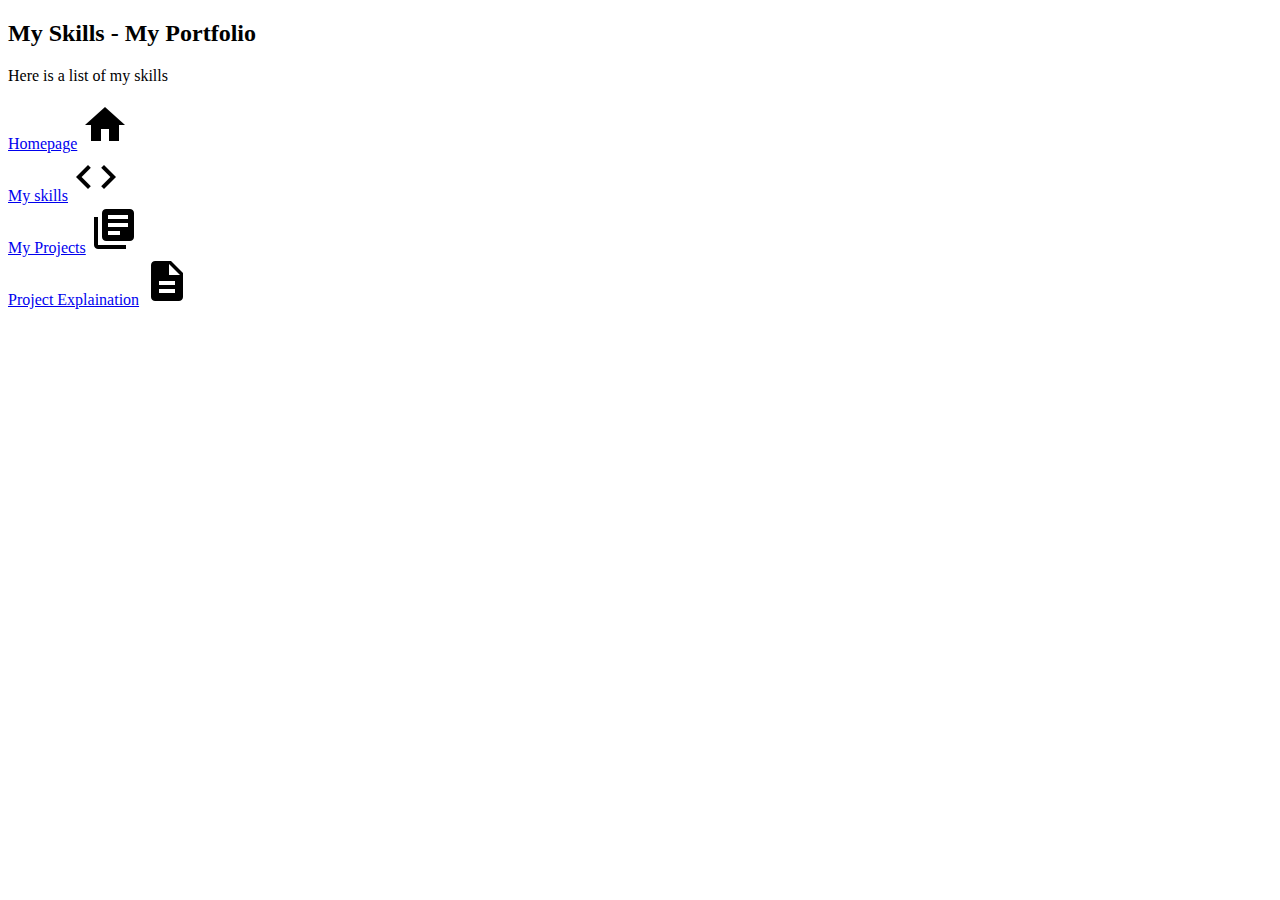
==== skills.html @ 691e4c21 "Beginning skills.html" ====
<!DOCTYPE html>
<html lang="fr">
<head>
    <meta charset="UTF-8">
    <meta http-equiv="X-UA-Compatible" content="IE=edge">
    <meta name="viewport" content="width=device-width, initial-scale=1.0">
    <title>My skills</title>
    <link rel="stylesheet" href="style.css">
</head>
<body>
    <header>
        <h2 class="hp">My Skills - My Portfolio</h2>
        <p class="welcome">Here is a list of my skills</p>
    </header>
    <section>
        <div class="menu"><a href="index.html">Homepage</a>
            <img src="img/baseline_home_black_24dp.png" alt="homepage">
        </div>
        <div class="menu"><a href="skills.html">My skills</a>
            <img src="img/baseline_code_black_24dp.png" alt="Skills">
        </div>
        <div class="menu"><a href="projects.html">My Projects</a>
            <img src="img/baseline_library_books_black_24dp.png" alt="projects">
        </div>
        <div class="menu"><a href="explaination.html">Project Explaination</a>
            <img src="img/baseline_description_black_24dp.png" alt="explaination">
        </div>
    </section>
</body>
</html>
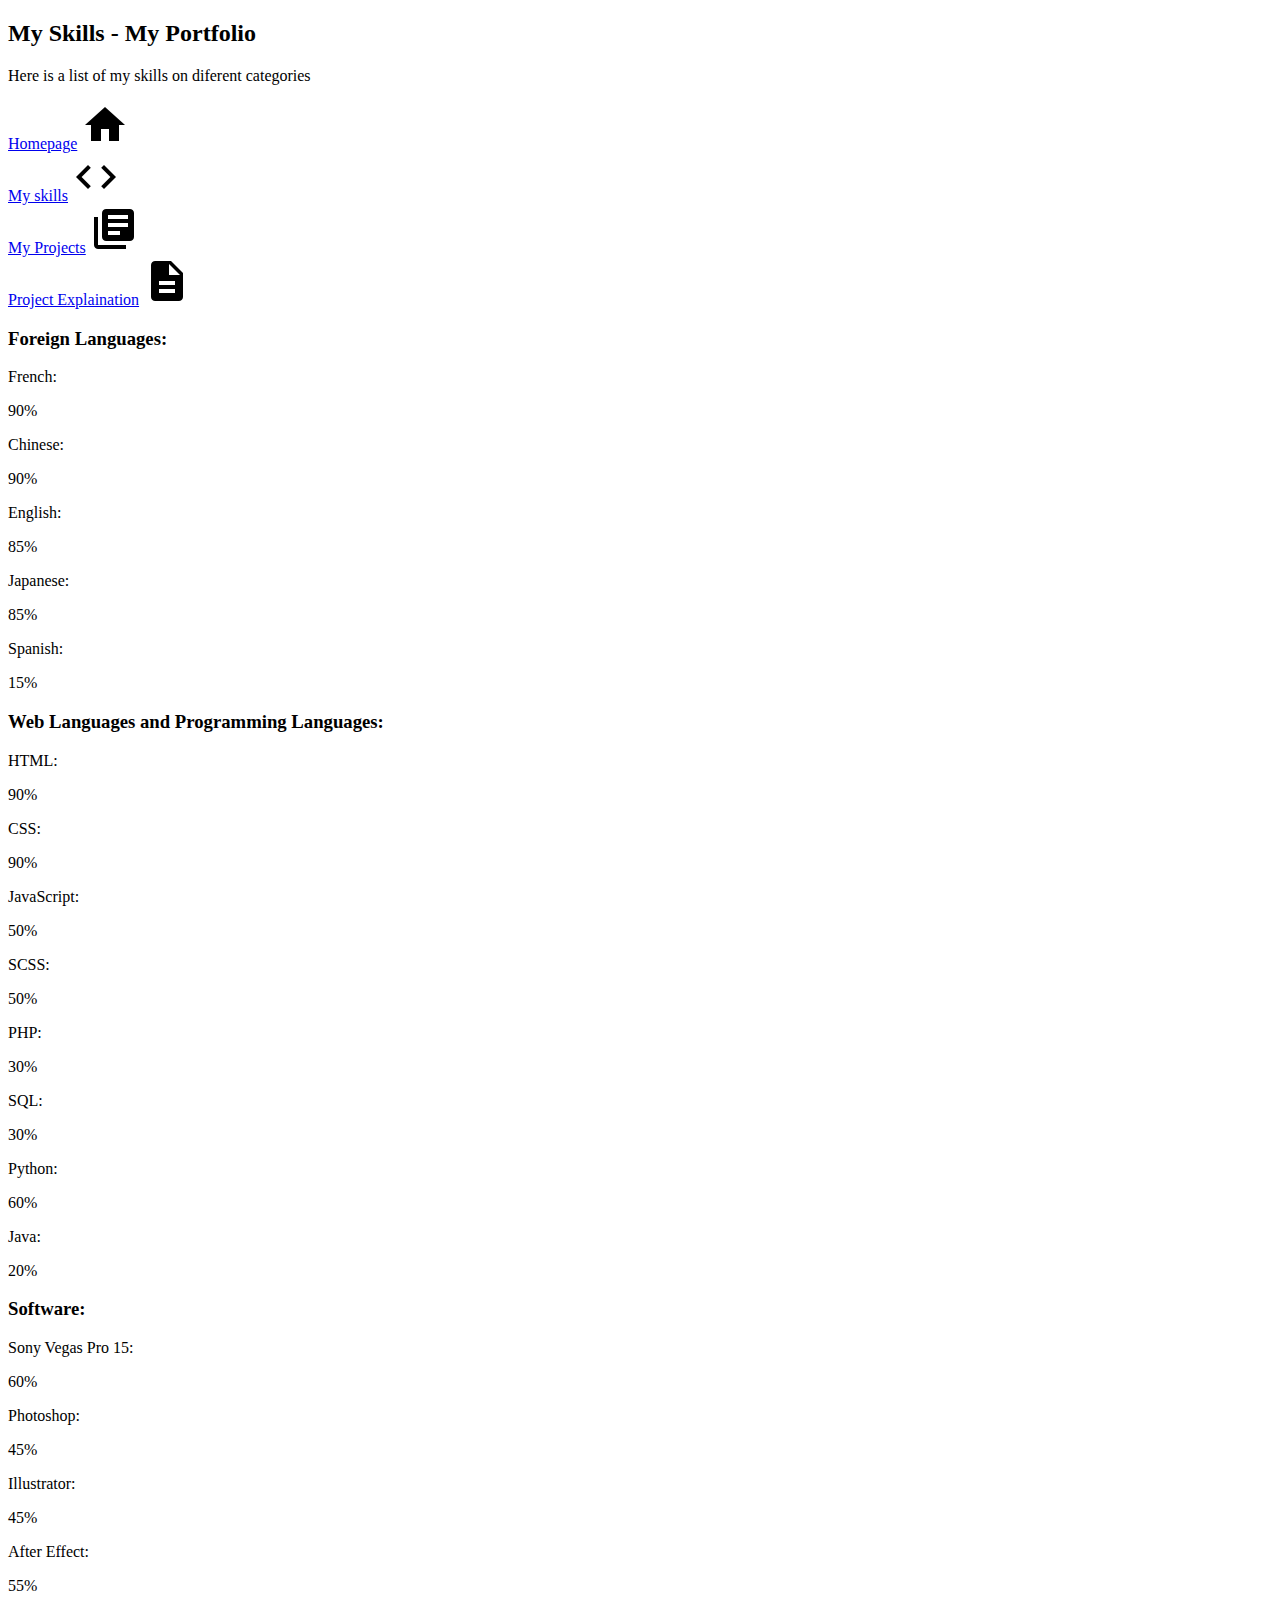
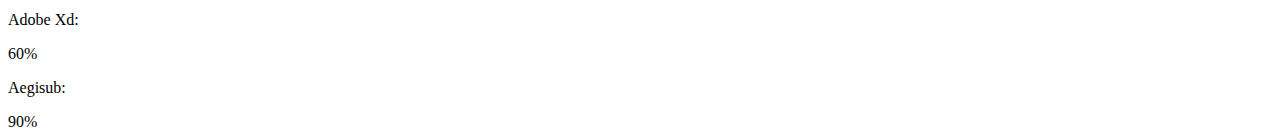
==== commit 790d1a33: "Adding my skills about languages, web and programming languages and software" ====
--- a/skills.html
+++ b/skills.html
@@ -10,7 +10,7 @@
 <body>
     <header>
         <h2 class="hp">My Skills - My Portfolio</h2>
-        <p class="welcome">Here is a list of my skills</p>
+        <p class="welcome">Here is a list of my skills on diferent categories</p>
     </header>
     <section>
         <div class="menu"><a href="index.html">Homepage</a>
@@ -26,5 +26,87 @@
             <img src="img/baseline_description_black_24dp.png" alt="explaination">
         </div>
     </section>
+    <div class="skillTree">
+        <h3 class="skillTitle">Foreign Languages:</h3>
+        <p class="skillLang">French:</p>
+        <div class="container">
+            <div class="skill fr">90%</div>
+        </div>
+        <p class="skillLang">Chinese:</p>
+        <div class="container">
+            <div class="skill cn">90%</div>
+        </div>
+        <p class="skillLang">English:</p>
+        <div class="container">
+            <div class="skill eng">85%</div>
+        </div>
+        <p class="skillLang">Japanese:</p>
+        <div class="container">
+            <div class="skill jpn">85%</div>
+        </div>
+        <p class="skillLang">Spanish:</p>
+        <div class="container">
+            <div class="skill spn">15%</div>
+        </div>
+
+        <h3 class="skillTitle">Web Languages and Programming Languages:</h3>
+        <p class="skillLang">HTML:</p>
+        <div class="container">
+            <div class="skill html">90%</div>
+        </div>
+        <p class="skillLang">CSS:</p>
+        <div class="container">
+            <div class="skill css">90%</div>
+        </div>
+        <p class="skillLang">JavaScript:</p>
+        <div class="container">
+            <div class="skill js">50%</div>
+        </div>
+        <p class="skillLang">SCSS:</p>
+        <div class="container">
+            <div class="skill scss">50%</div>
+        </div>
+        <p class="skillLang">PHP:</p>
+        <div class="container">
+            <div class="skill php">30%</div>
+        </div>
+        <p class="skillLang">SQL:</p>
+        <div class="container">
+            <div class="skill sql">30%</div>
+        </div>
+        <p class="skillLang">Python:</p>
+        <div class="container">
+            <div class="skill python">60%</div>
+        </div>
+        <p class="skillLang">Java:</p>
+        <div class="container">
+            <div class="skill java">20%</div>
+        </div>
+        <h3 class="skillTitle">Software: </h3>
+        <p class="skillSoft">Sony Vegas Pro 15:</p>
+        <div class="container">
+            <div class="skill vsp">60%</div>
+        </div>
+        <p class="skillSoft">Photoshop:</p>
+        <div class="container">
+            <div class="skill ps">45%</div>
+        </div>
+        <p class="skillSoft">Illustrator:</p>
+        <div class="container">
+            <div class="skill ai">45%</div>
+        </div>
+        <p class="skillSoft">After Effect:</p>
+        <div class="container">
+            <div class="skill ae">55%</div>
+        </div>
+        <p class="skillSoft">Adobe Xd:</p>
+        <div class="container">
+            <div class="skill xd">60%</div>
+        </div>
+        <p class="skillSoft">Aegisub:</p>
+        <div class="container">
+            <div class="skill aes">90%</div>
+        </div>
+    </div>
 </body>
 </html>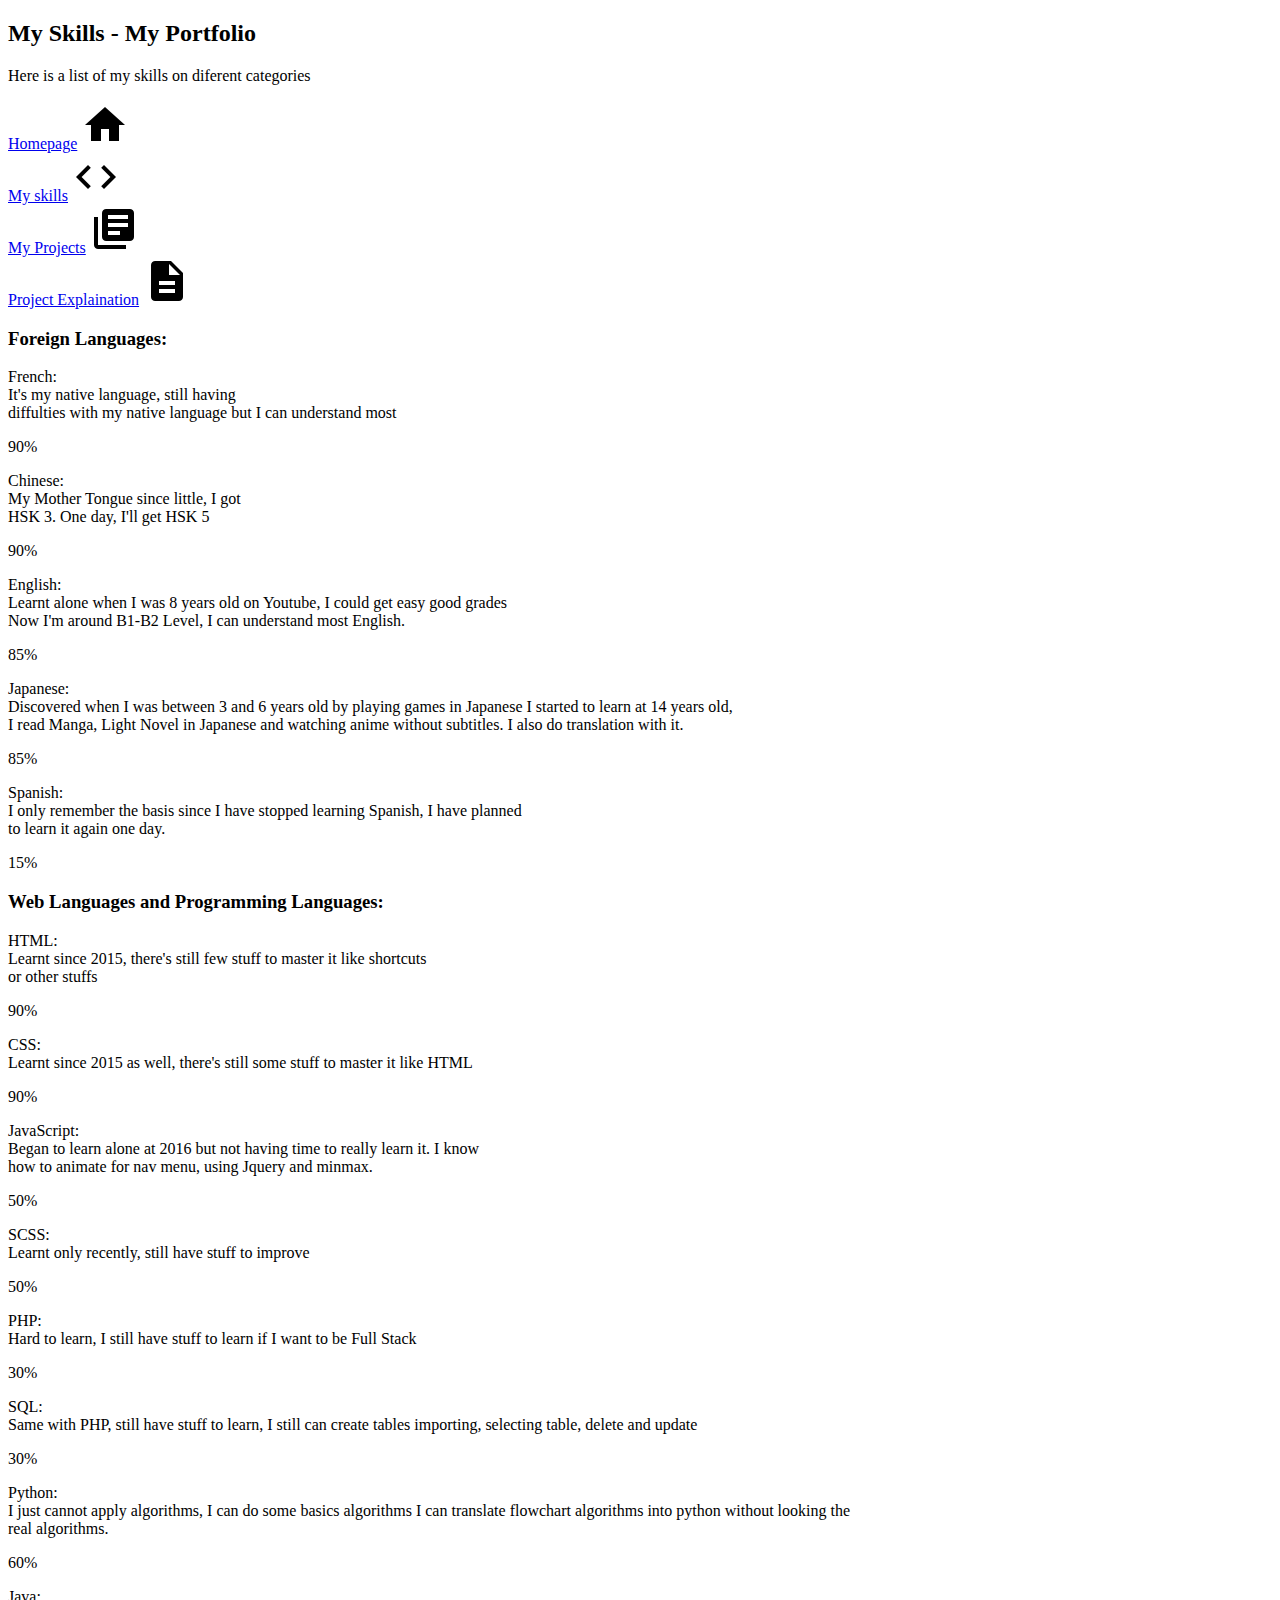
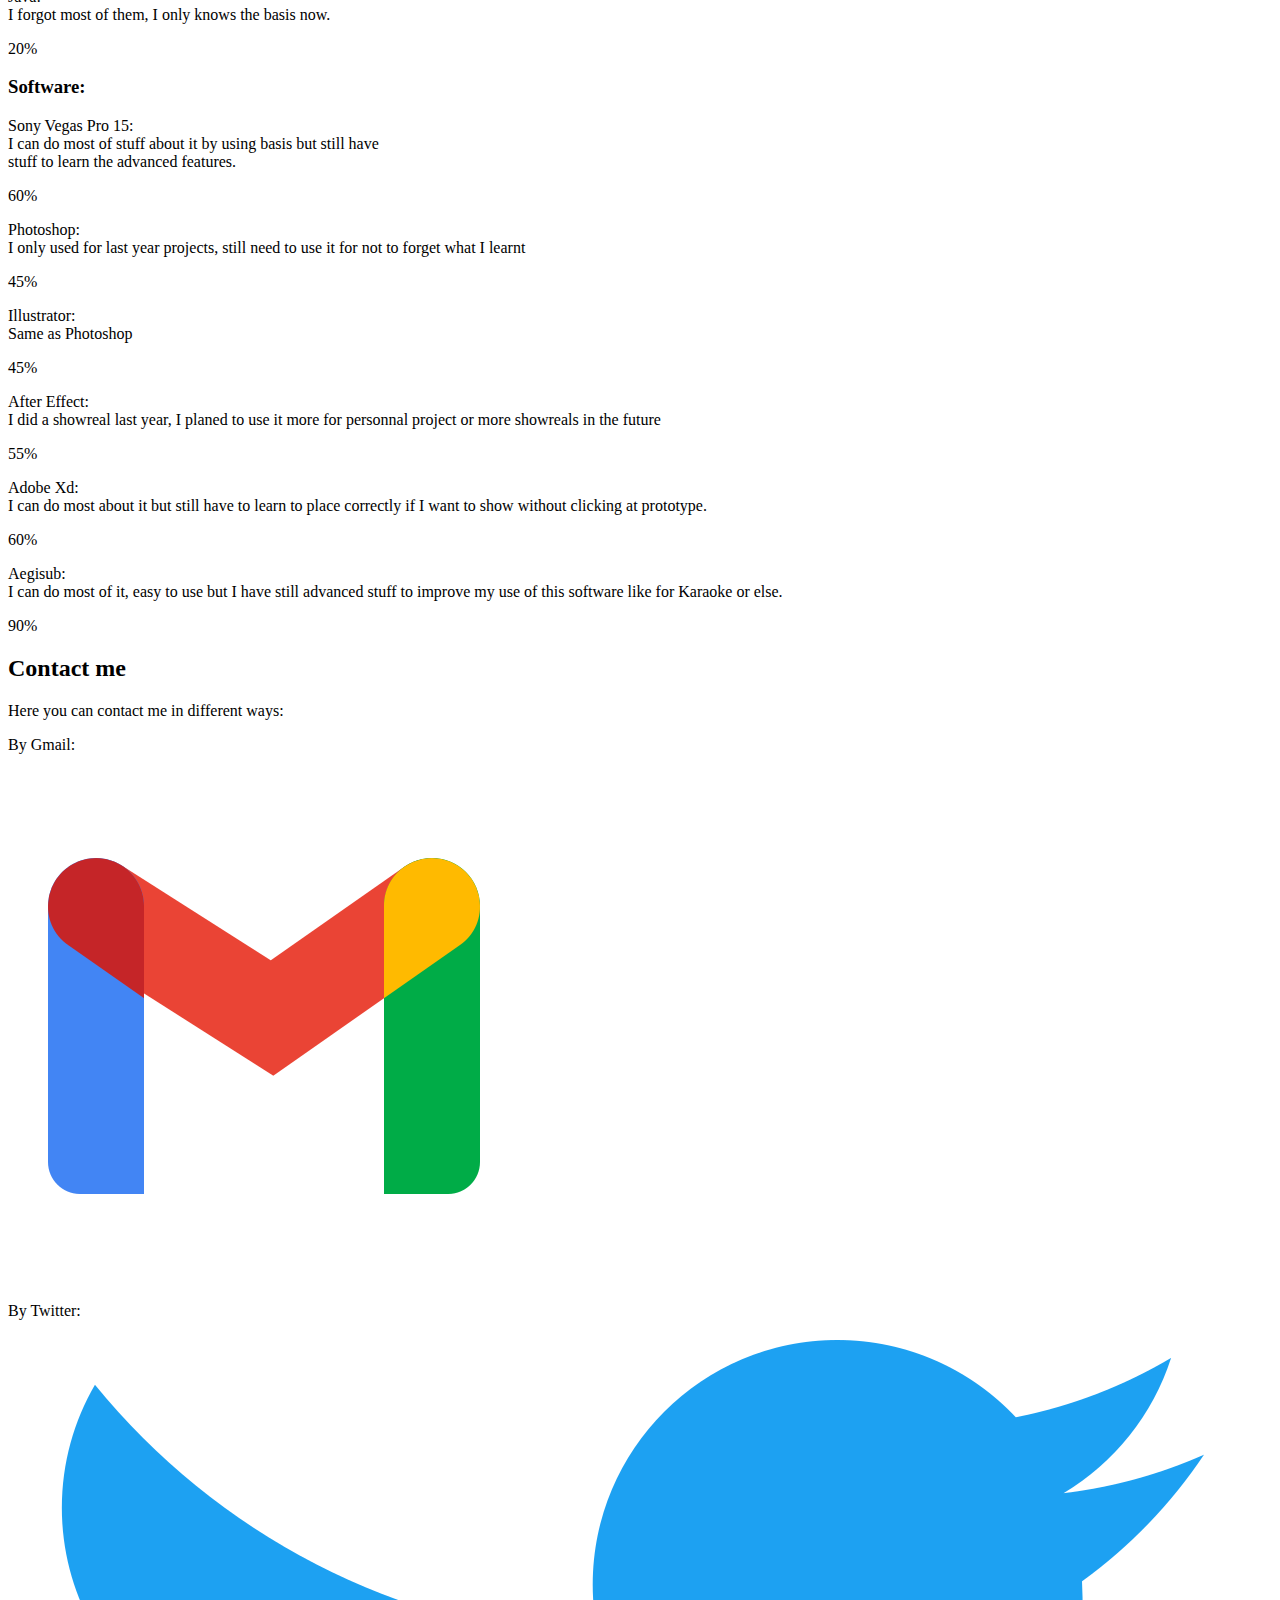
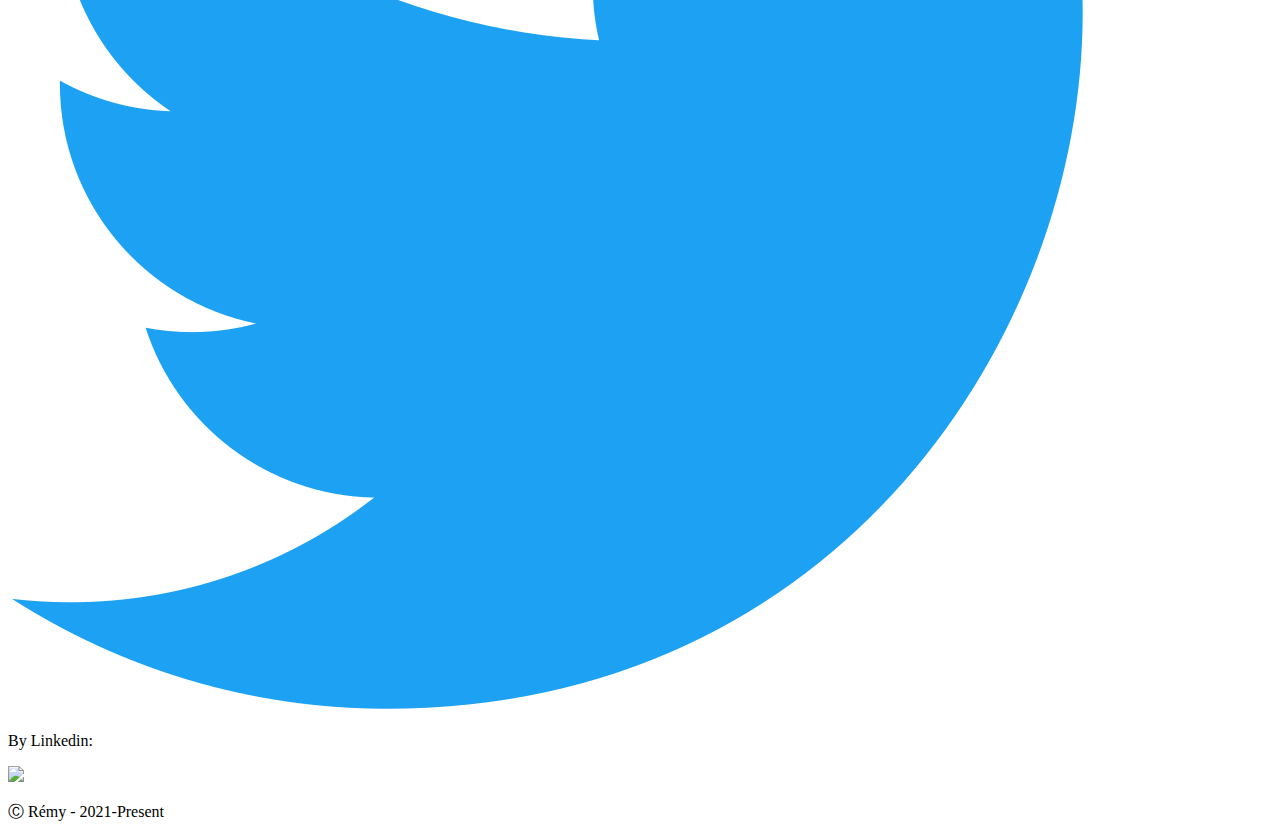
==== commit 10c00dae: "add class for section, explaining each skills and a footer" ====
--- a/skills.html
+++ b/skills.html
@@ -12,7 +12,7 @@
         <h2 class="hp">My Skills - My Portfolio</h2>
         <p class="welcome">Here is a list of my skills on diferent categories</p>
     </header>
-    <section>
+    <section class="gridMenu">
         <div class="menu"><a href="index.html">Homepage</a>
             <img src="img/baseline_home_black_24dp.png" alt="homepage">
         </div>
@@ -28,85 +28,150 @@
     </section>
     <div class="skillTree">
         <h3 class="skillTitle">Foreign Languages:</h3>
-        <p class="skillLang">French:</p>
+        <p class="skillLang">French: <br> It's my native language, still having <br>
+        diffulties with my native language but I can understand most
+        </p>
         <div class="container">
             <div class="skill fr">90%</div>
         </div>
-        <p class="skillLang">Chinese:</p>
+        <p class="skillLang">Chinese: <br>My Mother Tongue since little, I got <br>
+        HSK 3. One day, I'll get HSK 5
+        </p>
         <div class="container">
             <div class="skill cn">90%</div>
         </div>
-        <p class="skillLang">English:</p>
+        <p class="skillLang">English:
+            <br> Learnt alone when I was 8 years old on Youtube, I could get easy good grades <br>
+            Now I'm around B1-B2 Level, I can understand most English.
+        </p>
         <div class="container">
             <div class="skill eng">85%</div>
         </div>
-        <p class="skillLang">Japanese:</p>
+        <p class="skillLang">Japanese: <br>
+        Discovered when I was between 3 and 6 years old by playing games in Japanese
+        I started to learn at 14 years old, <br> I read Manga, Light Novel in Japanese and watching anime
+        without subtitles. I also do translation with it.
+        </p>
         <div class="container">
             <div class="skill jpn">85%</div>
         </div>
-        <p class="skillLang">Spanish:</p>
+        <p class="skillLang">Spanish: <br>
+        I only remember the basis since I have stopped learning Spanish, I have planned <br>
+        to learn it again one day.
+        </p>
         <div class="container">
             <div class="skill spn">15%</div>
         </div>
 
         <h3 class="skillTitle">Web Languages and Programming Languages:</h3>
-        <p class="skillLang">HTML:</p>
+        <p class="skillLang">HTML:
+            <br> Learnt since 2015, there's still few stuff to master it like shortcuts <br>
+            or other stuffs
+        </p>
         <div class="container">
             <div class="skill html">90%</div>
         </div>
-        <p class="skillLang">CSS:</p>
+        <p class="skillLang">CSS:
+            <br> Learnt since 2015 as well, there's still some stuff to master it like HTML <br>
+        </p>
         <div class="container">
             <div class="skill css">90%</div>
         </div>
-        <p class="skillLang">JavaScript:</p>
+        <p class="skillLang">JavaScript:
+            <br> Began to learn alone at 2016 but not having time to really learn it. I know
+            <br> how to animate for nav menu, using Jquery and minmax.
+        </p>
         <div class="container">
             <div class="skill js">50%</div>
         </div>
-        <p class="skillLang">SCSS:</p>
+        <p class="skillLang">SCSS:
+            <br> Learnt only recently, still have stuff to improve
+        </p>
         <div class="container">
             <div class="skill scss">50%</div>
         </div>
-        <p class="skillLang">PHP:</p>
+        <p class="skillLang">PHP:
+            <br> Hard to learn, I still have stuff to learn if I want to be Full Stack
+        </p>
         <div class="container">
             <div class="skill php">30%</div>
         </div>
-        <p class="skillLang">SQL:</p>
+        <p class="skillLang">SQL:
+            <br> Same with PHP, still have stuff to learn, I still can create tables
+            importing, selecting table, delete and update
+        </p>
         <div class="container">
             <div class="skill sql">30%</div>
         </div>
-        <p class="skillLang">Python:</p>
+        <p class="skillLang">Python:
+            <br> I just cannot apply algorithms, I can do some basics algorithms 
+            I can translate flowchart algorithms into python without looking the <br>
+            real algorithms.
+        </p>
         <div class="container">
             <div class="skill python">60%</div>
         </div>
-        <p class="skillLang">Java:</p>
+        <p class="skillLang">Java:
+            <br> I forgot most of them, I only knows the basis now.
+        </p>
         <div class="container">
             <div class="skill java">20%</div>
         </div>
         <h3 class="skillTitle">Software: </h3>
-        <p class="skillSoft">Sony Vegas Pro 15:</p>
+        <p class="skillSoft">Sony Vegas Pro 15:
+            <br> I can do most of stuff about it by using basis but still have
+            <br> stuff to learn the advanced features.
+        </p>
         <div class="container">
             <div class="skill vsp">60%</div>
         </div>
-        <p class="skillSoft">Photoshop:</p>
+        <p class="skillSoft">Photoshop:
+            <br> I only used for last year projects, still need to use it for not to forget
+            what I learnt
+        </p>
         <div class="container">
             <div class="skill ps">45%</div>
         </div>
-        <p class="skillSoft">Illustrator:</p>
+        <p class="skillSoft">Illustrator:
+            <br> Same as Photoshop
+        </p>
         <div class="container">
             <div class="skill ai">45%</div>
         </div>
-        <p class="skillSoft">After Effect:</p>
+        <p class="skillSoft">After Effect:
+            <br> I did a showreal last year, I planed to use it more for personnal project or
+            more showreals in the future
+        </p>
         <div class="container">
             <div class="skill ae">55%</div>
         </div>
-        <p class="skillSoft">Adobe Xd:</p>
+        <p class="skillSoft">Adobe Xd:
+            <br> I can do most about it but still have to learn to place correctly
+            if I want to show without clicking at prototype.
+        </p>
         <div class="container">
             <div class="skill xd">60%</div>
         </div>
-        <p class="skillSoft">Aegisub:</p>
+        <p class="skillSoft">Aegisub:
+            <br> I can do most of it, easy to use but I have still advanced stuff to improve
+            my use of this software like for Karaoke or else.
+        </p>
         <div class="container">
             <div class="skill aes">90%</div>
         </div>
     </div>
+    <footer>
+        <h2 class="contactMe">Contact me</h2>
+        <p class="contactList">Here you can contact me in different ways:</p>
+        <div class="contact">
+            <p class="contactMode">By Gmail:</p>
+            <a href="mailto: mattkhauv@gmail.com"><img class="imageMode" src="img/gmail.png"></a>
+            <p class="contactMode">By Twitter:</p>
+            <a href="https://twitter.com/RyukiAkatsuki" target="_blank" rel="noopener noreferrer"><img class="imageMode" src="img/twitter.png"></a>
+            <p class="contactMode">By Linkedin:</p>
+            <a href="https://www.linkedin.com/in/r%C3%A9mykhauv/" target="_blank" rel="noopener noreferrer"><img class="imageMode" src="img/linkedin.png"></a>
+        </div>
+        <p class="copyright">Ⓒ Rémy - 2021-Present</p>
+    </footer>
 </body>
 </html>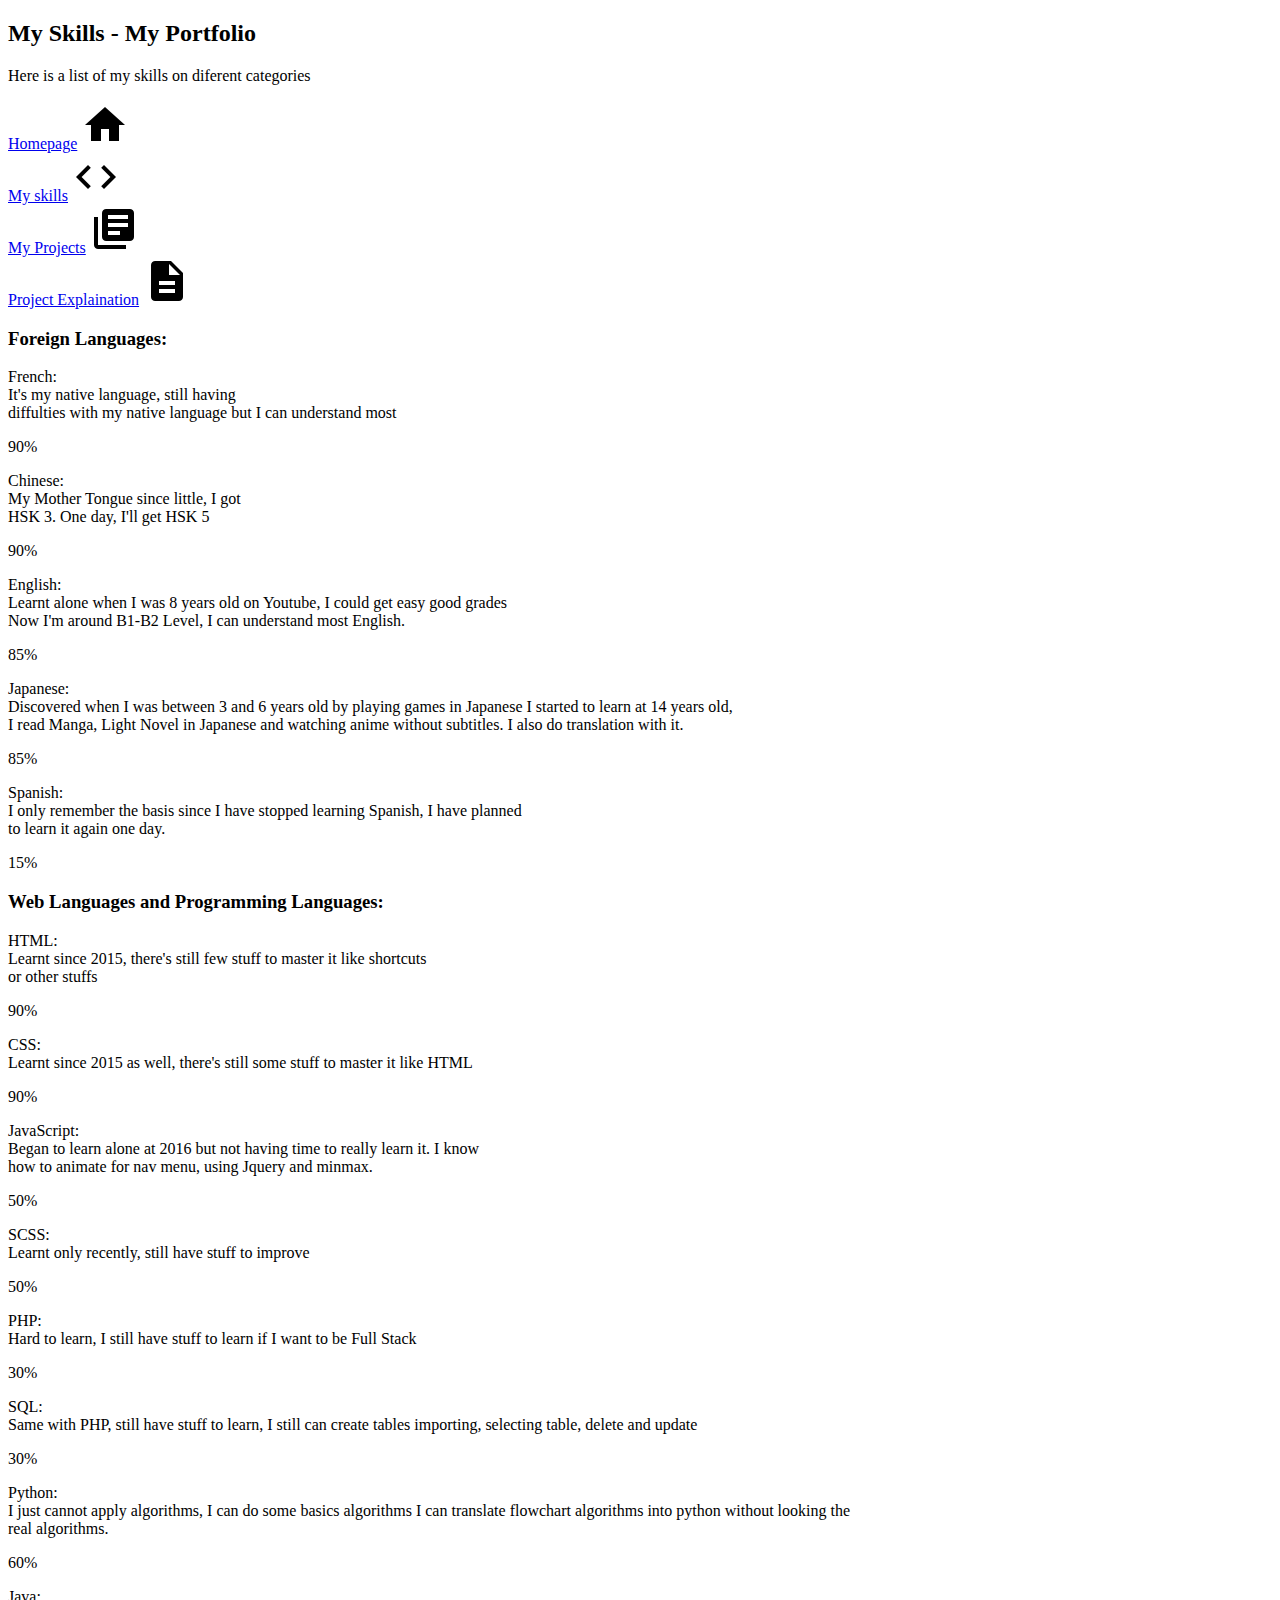
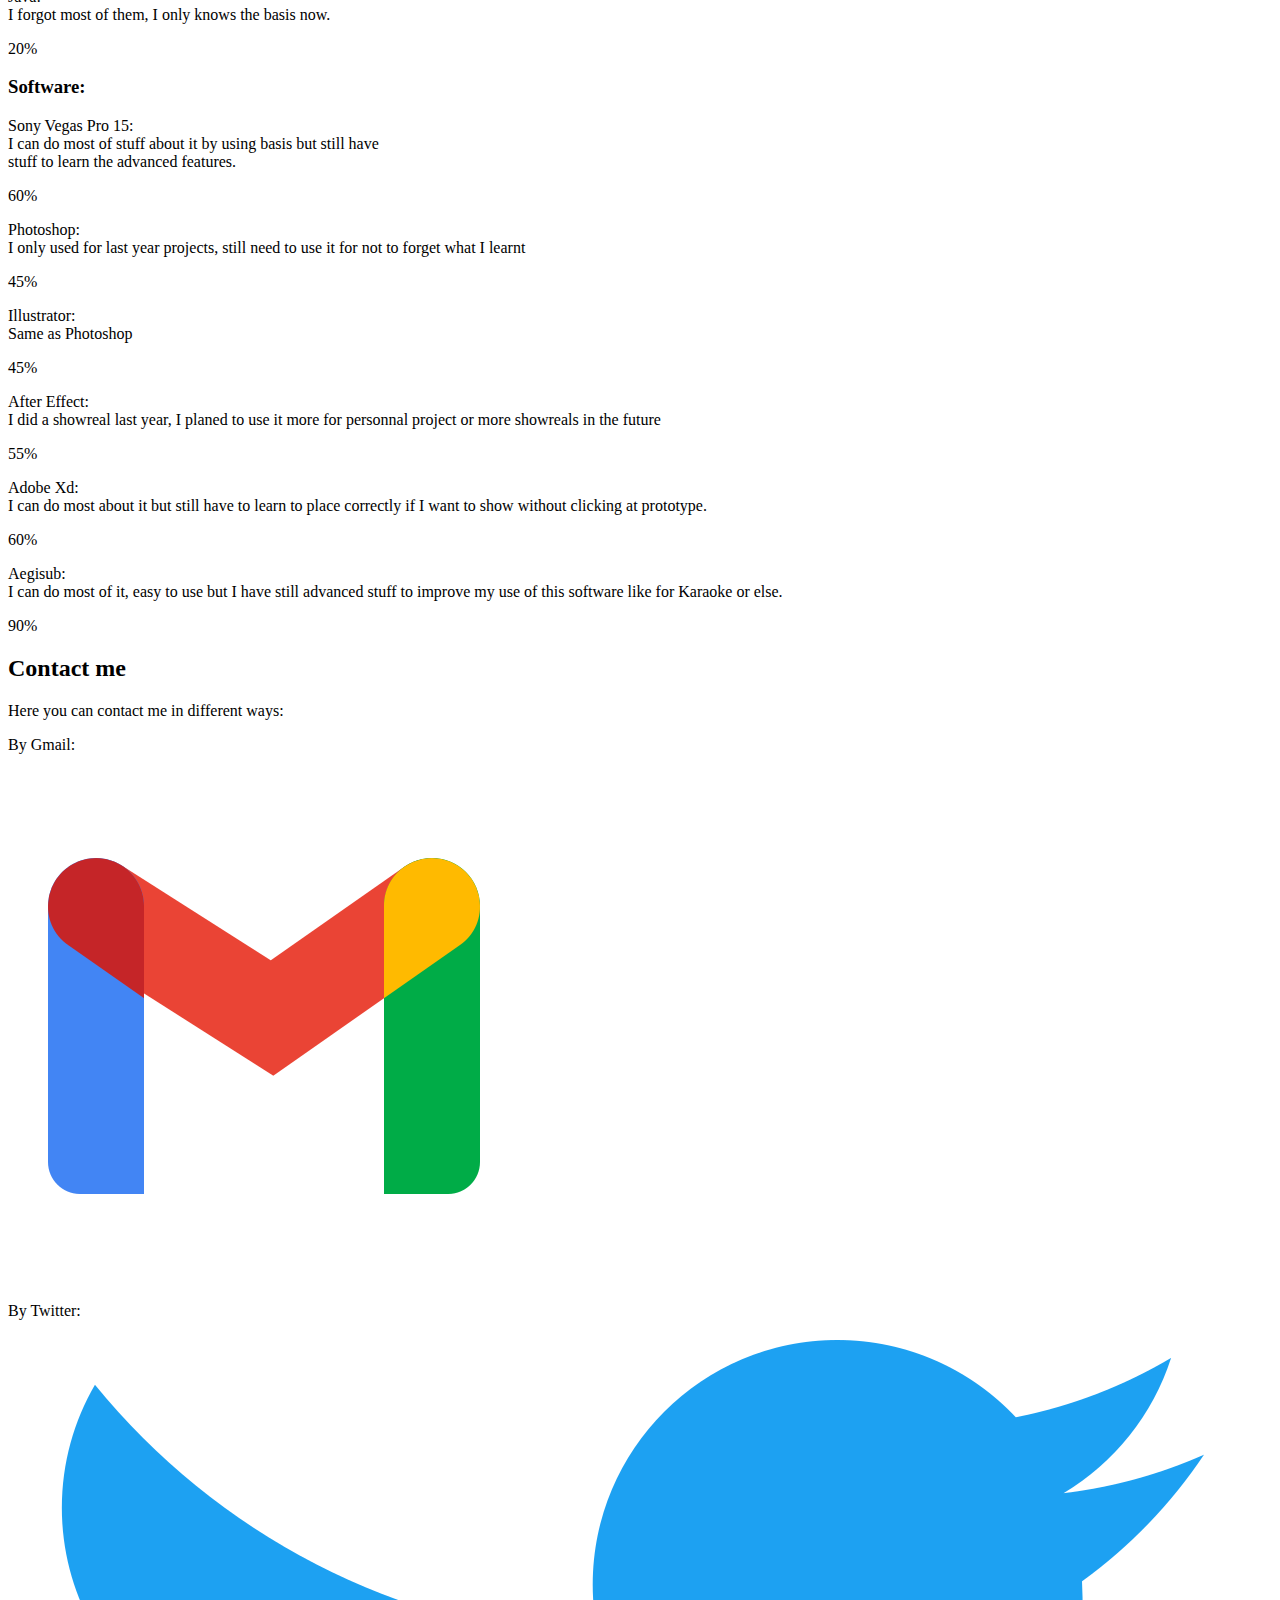
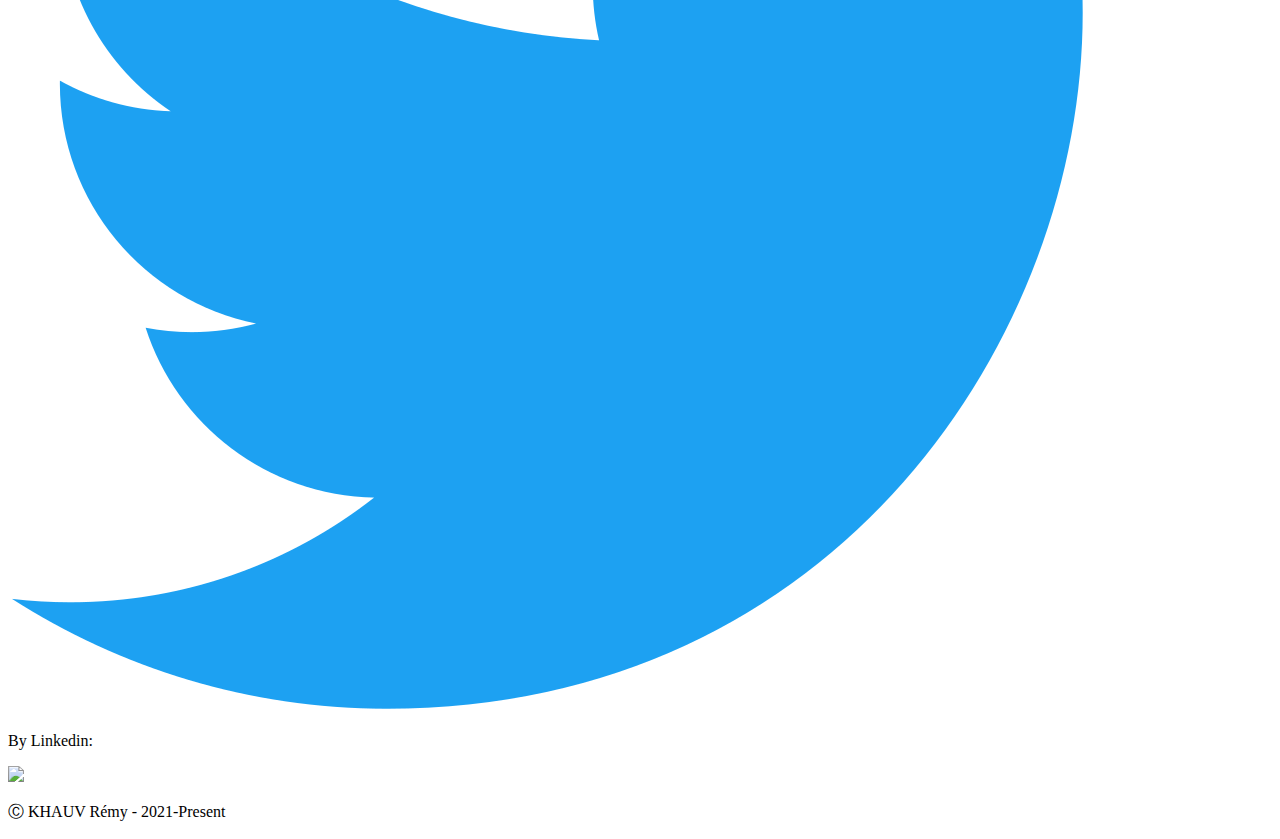
==== commit 998ea26d: "add last name" ====
--- a/skills.html
+++ b/skills.html
@@ -171,7 +171,7 @@
             <p class="contactMode">By Linkedin:</p>
             <a href="https://www.linkedin.com/in/r%C3%A9mykhauv/" target="_blank" rel="noopener noreferrer"><img class="imageMode" src="img/linkedin.png"></a>
         </div>
-        <p class="copyright">Ⓒ Rémy - 2021-Present</p>
+        <p class="copyright">Ⓒ KHAUV Rémy - 2021-Present</p>
     </footer>
 </body>
 </html>